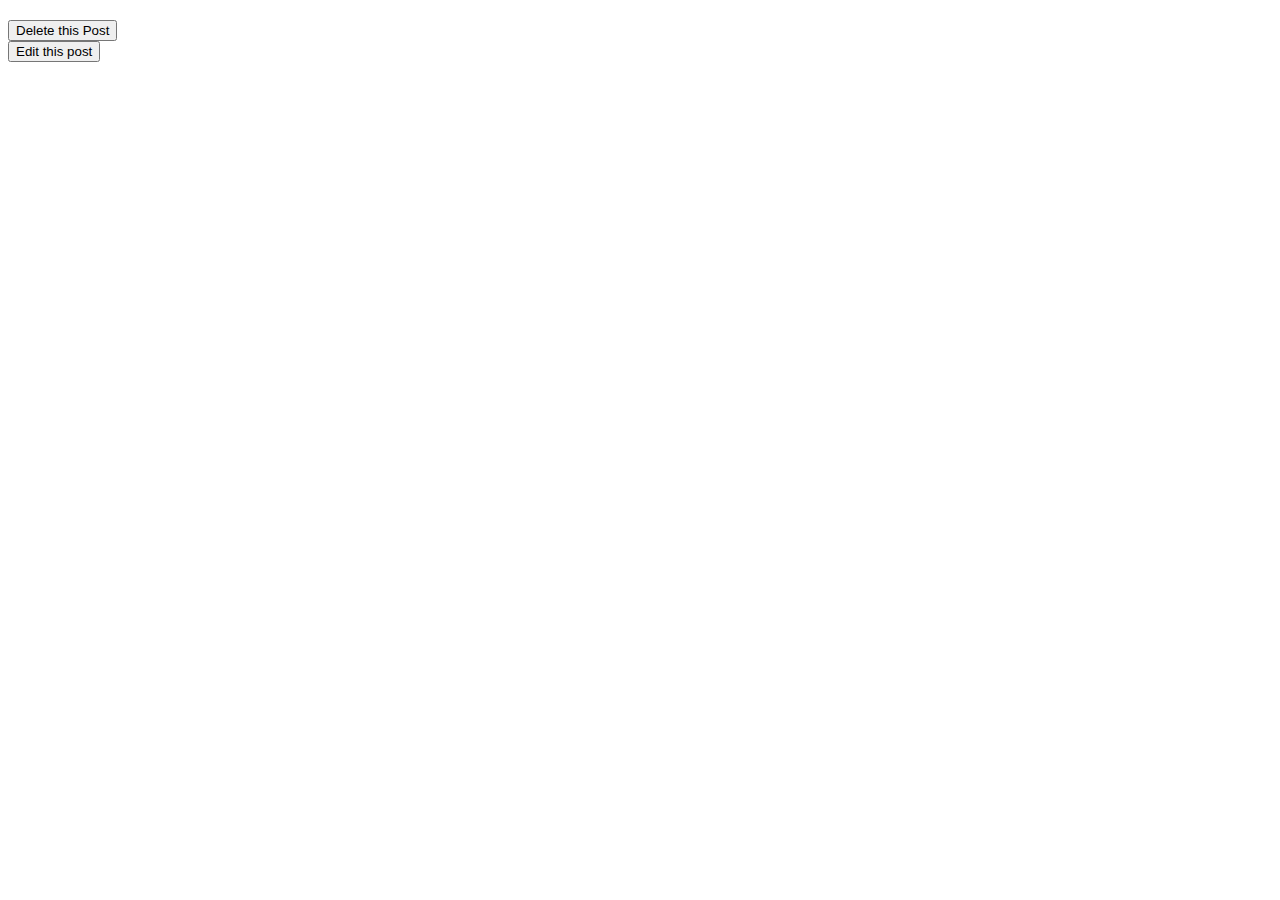
==== src/main/resources/templates/post/index.html @ c8bf2427 "*" ====
<!DOCTYPE html >
<html lang="en" xmlns:th="http://www.thymeleaf.org"
      xmlns:sec="http://www.thymeleaf.org/thymeleaf-extras-springsecurity4">
<head>
    <meta charset="UTF-8"/>
    <title>Title</title>
    <!--    <link rel="stylesheet" href="/templates/css.css"/>-->
    <!--    <link th:href="@{}"/>-->
</head>
<body>
<div th:replace="partials/postnavparts :: inxnavbar"></div>
<div th:each="post: ${posts} ">
    <a th:href="@{|/post/${post.id}|}" style="text-decoration: none; color: #000;">
        <div>
            <h2 th:text="${post.title}"></h2>
            <p th:text="${post.owner.name}"></p>
            <p th:text="${post.body}"></p>
            <div sec:authorize="isAuthenticated()">
                <th:block th:if="${#authentication.principal.id} == ${post.owner.id}">

                    <form th:action="@{'/post/'+${post.id}+'/delete'}" th:method="post">
                        <button id="${post.id}">Delete this Post</button>
                    </form>
                    <form th:action="@{'/post/'+${post.id}+'/edit'}" th:method="GET">
                        <button th:id="${post.id}">Edit this post</button>
                    </form>

                </th:block>
            </div>
        </div>
    </a>
</div>

</body>
</html>
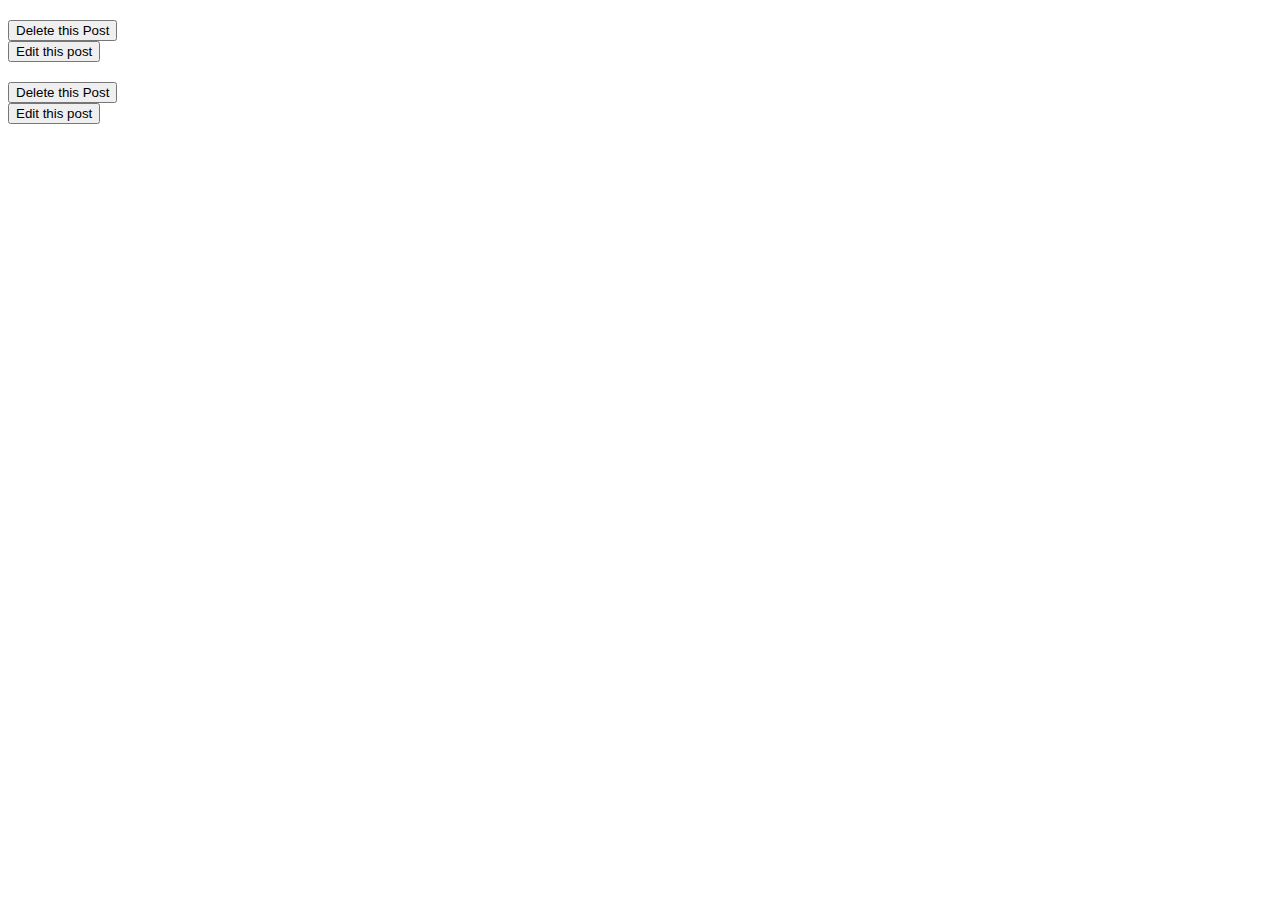
==== commit 25d213e2: "more styling" ====
--- a/src/main/resources/templates/post/index.html
+++ b/src/main/resources/templates/post/index.html
@@ -1,35 +1,68 @@
 <!DOCTYPE html >
 <html lang="en" xmlns:th="http://www.thymeleaf.org"
       xmlns:sec="http://www.thymeleaf.org/thymeleaf-extras-springsecurity4">
-<head>
-    <meta charset="UTF-8"/>
-    <title>Title</title>
-    <!--    <link rel="stylesheet" href="/templates/css.css"/>-->
-    <!--    <link th:href="@{}"/>-->
+<head th:replace="partials/leghand :: head">
 </head>
 <body>
 <div th:replace="partials/postnavparts :: inxnavbar"></div>
-<div th:each="post: ${posts} ">
-    <a th:href="@{|/post/${post.id}|}" style="text-decoration: none; color: #000;">
-        <div>
-            <h2 th:text="${post.title}"></h2>
-            <p th:text="${post.owner.name}"></p>
-            <p th:text="${post.body}"></p>
-            <div sec:authorize="isAuthenticated()">
-                <th:block th:if="${#authentication.principal.id} == ${post.owner.id}">
+<div class="container ">
+    <div th:each="post: ${posts} ">
 
-                    <form th:action="@{'/post/'+${post.id}+'/delete'}" th:method="post">
-                        <button id="${post.id}">Delete this Post</button>
-                    </form>
-                    <form th:action="@{'/post/'+${post.id}+'/edit'}" th:method="GET">
-                        <button th:id="${post.id}">Edit this post</button>
-                    </form>
+        <th:block th:if="${post.id %2} == 0">
+            <div class="card m-4 float-left" style="width: 36rem;">
+                <a th:href="@{|/post/${post.id}|}" style="text-decoration: none; color: #000;">
+                    <div>
+                        <div class="card-header">
+                            <h2 th:text="${post.title}"></h2>
+                            <p th:text="${post.owner.name}"></p>
+                        </div>
+                        <p th:text="${post.body}"></p>
+                        <div sec:authorize="isAuthenticated()">
+                            <th:block th:if="${#authentication.principal.id} == ${post.owner.id}">
 
-                </th:block>
+                                <form th:action="@{'/post/'+${post.id}+'/delete'}" th:method="post">
+                                    <button id="${post.id}">Delete this Post</button>
+                                </form>
+                                <form th:action="@{'/post/'+${post.id}+'/edit'}" th:method="GET">
+                                    <button th:id="${post.id}">Edit this post</button>
+                                </form>
+
+                            </th:block>
+                        </div>
+                    </div>
+                </a>
             </div>
-        </div>
-    </a>
+        </th:block>
+        <th:block th:if="${post.id %2} != 0">
+            <div class="card m-4 float-right" style="width: 36rem;">
+                <a th:href="@{|/post/${post.id}|}" style="text-decoration: none; color: #000;">
+                    <div class="">
+                        <div class="card-header">
+                            <h2 th:text="${post.title}"></h2>
+                            <p th:text="${post.owner.name}"></p>
+                        </div>
+                        <div class="card-body">
+                        <p th:text="${post.body}"></p>
+                        </div>
+                        <div sec:authorize="isAuthenticated()">
+                            <th:block th:if="${#authentication.principal.id} == ${post.owner.id}">
+
+                                <form th:action="@{'/post/'+${post.id}+'/delete'}" th:method="post">
+                                    <button id="${post.id}">Delete this Post</button>
+                                </form>
+                                <form th:action="@{'/post/'+${post.id}+'/edit'}" th:method="GET">
+                                    <button th:id="${post.id}">Edit this post</button>
+                                </form>
+
+                            </th:block>
+                        </div>
+                    </div>
+                </a>
+            </div>
+        </th:block>
+    </div>
 </div>
 
+<leghand th:replace="partials/Leghand :: leghand"/>
 </body>
 </html>